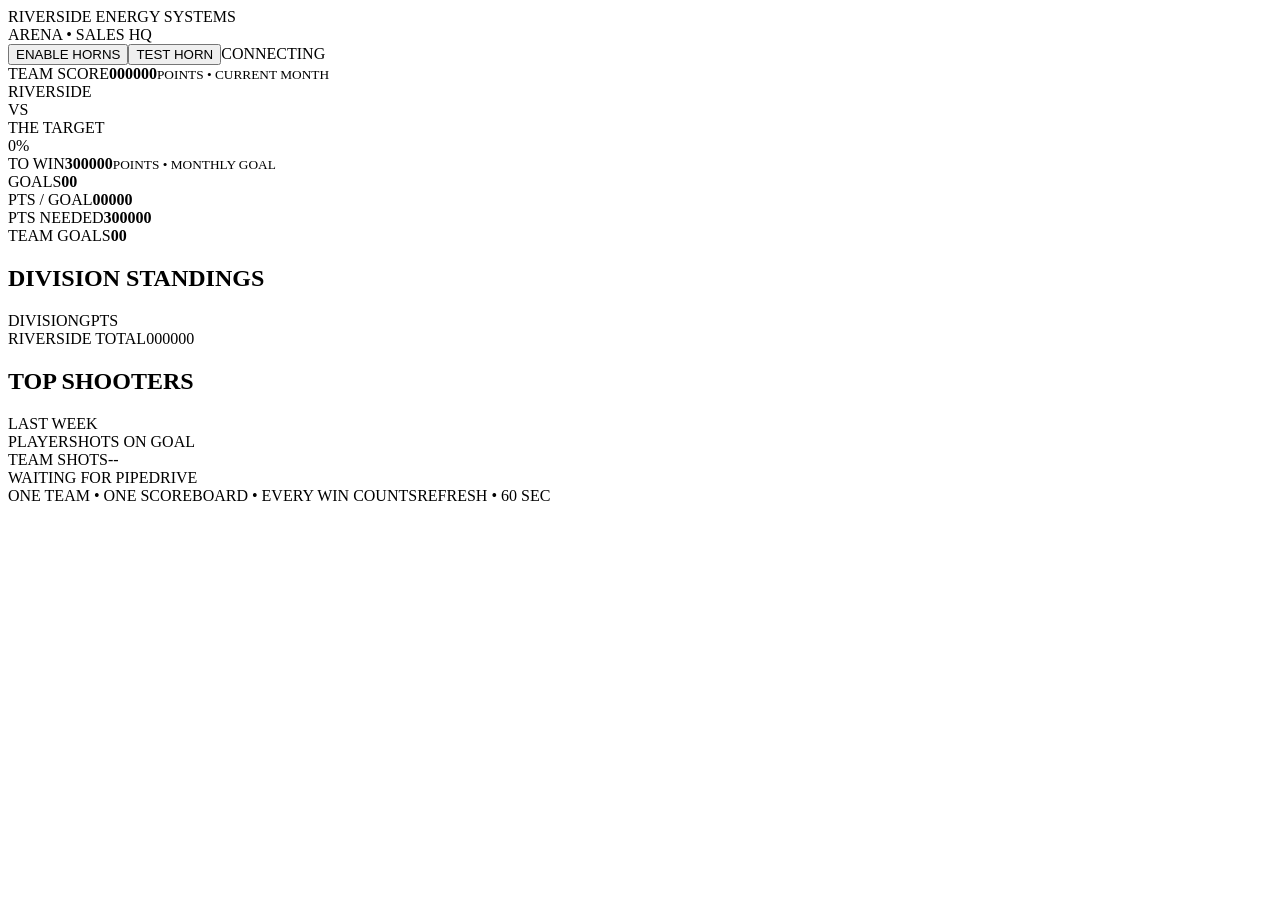
==== public/index.html @ 76a8b640 "Add files via upload" ====
<!doctype html><html lang="en"><head><meta charset="utf-8"><meta name="viewport" content="width=device-width,initial-scale=1"><title>Riverside Arena</title><link rel="stylesheet" href="/styles.css"></head><body>
<main class="board"><header><div><div class="brand">RIVERSIDE ENERGY SYSTEMS</div><div class="subtitle">ARENA • SALES HQ <span id="period"></span></div></div><div class="controls"><button id="soundButton">ENABLE HORNS</button><button id="testButton">TEST HORN</button><span id="status">CONNECTING</span></div></header>
<section class="scoreboard"><div class="score"><label>TEAM SCORE</label><strong id="targetSales" class="led big">000000</strong><small>POINTS • CURRENT MONTH</small></div><div class="mid"><div class="riverside">RIVERSIDE</div><div class="versus">VS</div><div class="riverside">THE TARGET</div><div id="pace" class="pct">0%</div></div><div class="score"><label>TO WIN</label><strong class="led big">300000</strong><small>POINTS • MONTHLY GOAL</small></div></section>
<div class="progress"><div id="progressFill"></div></div><section class="stats"><div><label>GOALS</label><strong id="wins" class="led">00</strong></div><div><label>PTS / GOAL</label><strong id="avgDeal" class="led">00000</strong></div><div><label>PTS NEEDED</label><strong id="toGo" class="led">300000</strong></div><div><label>TEAM GOALS</label><strong id="companyDeals" class="led">00</strong></div></section>
<section class="lower"><article><h2>DIVISION STANDINGS</h2><div class="tablehead"><span>DIVISION</span><span>G</span><span>PTS</span></div><div id="pipelineRows"></div><div class="total"><span>RIVERSIDE TOTAL</span><span id="companySales" class="led">000000</span></div></article><article><div class="leadershead"><h2>TOP SHOOTERS</h2><span>LAST WEEK</span></div><div class="tablehead"><span>PLAYER</span><span>SHOTS ON GOAL</span></div><div id="leaderRows"></div><div class="total"><span>TEAM SHOTS</span><span id="teamShots" class="led">--</span></div><div id="leaderStatus" class="note">WAITING FOR PIPEDRIVE</div></article></section>
<footer><span>ONE TEAM • ONE SCOREBOARD • EVERY WIN COUNTS</span><span id="lastUpdated">REFRESH • 60 SEC</span></footer></main>
<div id="celebration" class="celebration" hidden><div>RIVERSIDE ENERGY SYSTEMS</div><div class="goalword">GOAL!</div><div id="goalAmount" class="goalamount">00000</div><div id="goalPipeline" class="goalpipeline"></div></div>
<script src="/app.js"></script></body></html>
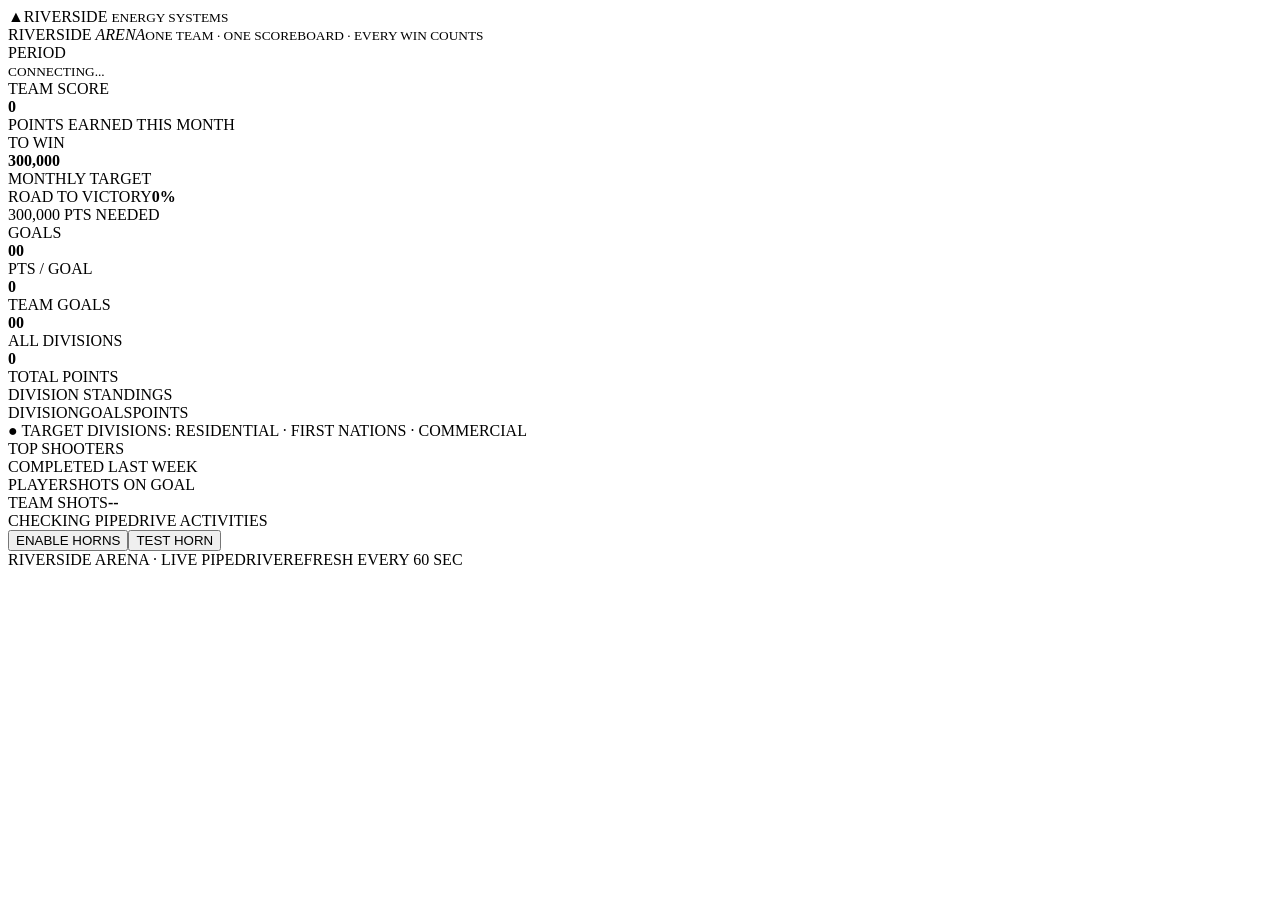
==== commit caf80ba3: "Add files via upload" ====
--- a/public/index.html
+++ b/public/index.html
@@ -1,8 +1,8 @@
-<!doctype html><html lang="en"><head><meta charset="utf-8"><meta name="viewport" content="width=device-width,initial-scale=1"><title>Riverside Arena</title><link rel="stylesheet" href="/styles.css"></head><body>
-<main class="board"><header><div><div class="brand">RIVERSIDE ENERGY SYSTEMS</div><div class="subtitle">ARENA • SALES HQ <span id="period"></span></div></div><div class="controls"><button id="soundButton">ENABLE HORNS</button><button id="testButton">TEST HORN</button><span id="status">CONNECTING</span></div></header>
-<section class="scoreboard"><div class="score"><label>TEAM SCORE</label><strong id="targetSales" class="led big">000000</strong><small>POINTS • CURRENT MONTH</small></div><div class="mid"><div class="riverside">RIVERSIDE</div><div class="versus">VS</div><div class="riverside">THE TARGET</div><div id="pace" class="pct">0%</div></div><div class="score"><label>TO WIN</label><strong class="led big">300000</strong><small>POINTS • MONTHLY GOAL</small></div></section>
-<div class="progress"><div id="progressFill"></div></div><section class="stats"><div><label>GOALS</label><strong id="wins" class="led">00</strong></div><div><label>PTS / GOAL</label><strong id="avgDeal" class="led">00000</strong></div><div><label>PTS NEEDED</label><strong id="toGo" class="led">300000</strong></div><div><label>TEAM GOALS</label><strong id="companyDeals" class="led">00</strong></div></section>
-<section class="lower"><article><h2>DIVISION STANDINGS</h2><div class="tablehead"><span>DIVISION</span><span>G</span><span>PTS</span></div><div id="pipelineRows"></div><div class="total"><span>RIVERSIDE TOTAL</span><span id="companySales" class="led">000000</span></div></article><article><div class="leadershead"><h2>TOP SHOOTERS</h2><span>LAST WEEK</span></div><div class="tablehead"><span>PLAYER</span><span>SHOTS ON GOAL</span></div><div id="leaderRows"></div><div class="total"><span>TEAM SHOTS</span><span id="teamShots" class="led">--</span></div><div id="leaderStatus" class="note">WAITING FOR PIPEDRIVE</div></article></section>
-<footer><span>ONE TEAM • ONE SCOREBOARD • EVERY WIN COUNTS</span><span id="lastUpdated">REFRESH • 60 SEC</span></footer></main>
-<div id="celebration" class="celebration" hidden><div>RIVERSIDE ENERGY SYSTEMS</div><div class="goalword">GOAL!</div><div id="goalAmount" class="goalamount">00000</div><div id="goalPipeline" class="goalpipeline"></div></div>
-<script src="/app.js"></script></body></html>+<!doctype html><html lang="en"><head><meta charset="utf-8"><meta name="viewport" content="width=device-width,initial-scale=1"><title>Riverside Arena | Live Scoreboard</title><link rel="stylesheet" href="/styles.css"></head><body>
+<main class="board">
+<header class="top"><div class="brand"><span class="mountain">▲</span><span>RIVERSIDE <small>ENERGY SYSTEMS</small></span></div><div class="arena-title">RIVERSIDE <em>ARENA</em><small>ONE TEAM · ONE SCOREBOARD · EVERY WIN COUNTS</small></div><div class="right-top"><div id="period">PERIOD</div><small id="status">CONNECTING...</small></div></header>
+<section class="main-scores"><div class="score card"><div class="eyebrow">TEAM SCORE</div><strong id="targetSales">0</strong><div class="hint">POINTS EARNED THIS MONTH</div></div><div class="score card"><div class="eyebrow">TO WIN</div><strong>300,000</strong><div class="hint">MONTHLY TARGET</div></div><div class="progress-card card"><div class="progress-title"><span>ROAD TO VICTORY</span><strong id="pace">0%</strong></div><div class="track"><div id="progressFill"></div></div><div class="hint"><span id="toGo">300,000</span> PTS NEEDED</div></div></section>
+<section class="stats"><div class="card"><div class="eyebrow">GOALS</div><strong id="wins">00</strong></div><div class="card"><div class="eyebrow">PTS / GOAL</div><strong id="avgDeal">0</strong></div><div class="card"><div class="eyebrow">TEAM GOALS</div><strong id="companyDeals">00</strong></div><div class="card"><div class="eyebrow">ALL DIVISIONS</div><strong id="companySales">0</strong><div class="hint">TOTAL POINTS</div></div></section>
+<section class="lower"><article class="card"><div class="section-title">DIVISION STANDINGS</div><div class="tablehead"><span>DIVISION</span><span>GOALS</span><span>POINTS</span></div><div id="pipelineRows"></div><div class="fineprint">● TARGET DIVISIONS: RESIDENTIAL · FIRST NATIONS · COMMERCIAL</div></article><article class="card"><div class="leadershead"><div class="section-title">TOP SHOOTERS</div><div class="week">COMPLETED LAST WEEK</div></div><div class="tablehead shooters-head"><span>PLAYER</span><span>SHOTS ON GOAL</span></div><div id="leaderRows"></div><div class="team-total"><span>TEAM SHOTS</span><strong id="teamShots">--</strong></div><div id="leaderStatus" class="fineprint">CHECKING PIPEDRIVE ACTIVITIES</div></article></section>
+<footer><div class="footer-actions"><button id="soundButton">ENABLE HORNS</button><button id="testButton">TEST HORN</button></div><span>RIVERSIDE ARENA · LIVE PIPEDRIVE</span><span id="lastUpdated">REFRESH EVERY 60 SEC</span></footer></main>
+<div id="celebration" class="celebration" hidden><div>RIVERSIDE ENERGY SYSTEMS</div><div class="goalword">GOAL!</div><div id="goalAmount" class="goalamount"></div><div id="goalPipeline" class="goalpipeline"></div></div><script src="/app.js"></script></body></html>
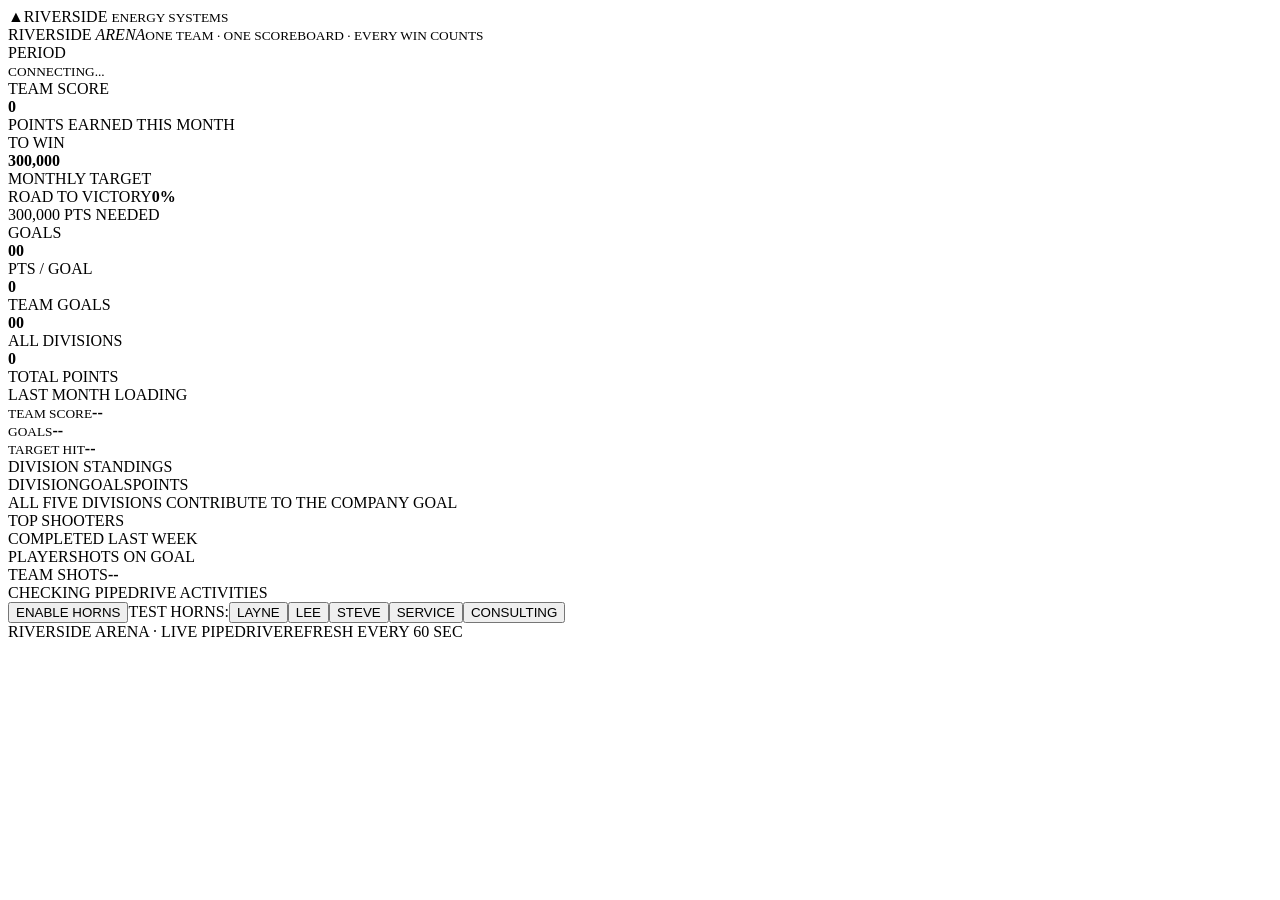
==== commit bb38e87c: "Add files via upload" ====
--- a/public/index.html
+++ b/public/index.html
@@ -1,8 +1,9 @@
-<!doctype html><html lang="en"><head><meta charset="utf-8"><meta name="viewport" content="width=device-width,initial-scale=1"><title>Riverside Arena | Live Scoreboard</title><link rel="stylesheet" href="/styles.css"></head><body>
+<!doctype html><html lang="en"><head><meta charset="utf-8"><meta name="viewport" content="width=device-width,initial-scale=1"><title>Riverside Arena | Live Scoreboard</title><link rel="stylesheet" href="/styles.css?v=3.1"></head><body>
 <main class="board">
 <header class="top"><div class="brand"><span class="mountain">▲</span><span>RIVERSIDE <small>ENERGY SYSTEMS</small></span></div><div class="arena-title">RIVERSIDE <em>ARENA</em><small>ONE TEAM · ONE SCOREBOARD · EVERY WIN COUNTS</small></div><div class="right-top"><div id="period">PERIOD</div><small id="status">CONNECTING...</small></div></header>
 <section class="main-scores"><div class="score card"><div class="eyebrow">TEAM SCORE</div><strong id="targetSales">0</strong><div class="hint">POINTS EARNED THIS MONTH</div></div><div class="score card"><div class="eyebrow">TO WIN</div><strong>300,000</strong><div class="hint">MONTHLY TARGET</div></div><div class="progress-card card"><div class="progress-title"><span>ROAD TO VICTORY</span><strong id="pace">0%</strong></div><div class="track"><div id="progressFill"></div></div><div class="hint"><span id="toGo">300,000</span> PTS NEEDED</div></div></section>
 <section class="stats"><div class="card"><div class="eyebrow">GOALS</div><strong id="wins">00</strong></div><div class="card"><div class="eyebrow">PTS / GOAL</div><strong id="avgDeal">0</strong></div><div class="card"><div class="eyebrow">TEAM GOALS</div><strong id="companyDeals">00</strong></div><div class="card"><div class="eyebrow">ALL DIVISIONS</div><strong id="companySales">0</strong><div class="hint">TOTAL POINTS</div></div></section>
-<section class="lower"><article class="card"><div class="section-title">DIVISION STANDINGS</div><div class="tablehead"><span>DIVISION</span><span>GOALS</span><span>POINTS</span></div><div id="pipelineRows"></div><div class="fineprint">● TARGET DIVISIONS: RESIDENTIAL · FIRST NATIONS · COMMERCIAL</div></article><article class="card"><div class="leadershead"><div class="section-title">TOP SHOOTERS</div><div class="week">COMPLETED LAST WEEK</div></div><div class="tablehead shooters-head"><span>PLAYER</span><span>SHOTS ON GOAL</span></div><div id="leaderRows"></div><div class="team-total"><span>TEAM SHOTS</span><strong id="teamShots">--</strong></div><div id="leaderStatus" class="fineprint">CHECKING PIPEDRIVE ACTIVITIES</div></article></section>
-<footer><div class="footer-actions"><button id="soundButton">ENABLE HORNS</button><button id="testButton">TEST HORN</button></div><span>RIVERSIDE ARENA · LIVE PIPEDRIVE</span><span id="lastUpdated">REFRESH EVERY 60 SEC</span></footer></main>
-<div id="celebration" class="celebration" hidden><div>RIVERSIDE ENERGY SYSTEMS</div><div class="goalword">GOAL!</div><div id="goalAmount" class="goalamount"></div><div id="goalPipeline" class="goalpipeline"></div></div><script src="/app.js"></script></body></html>+<section class="last-month card"><div class="last-month-title">LAST MONTH <span id="lastMonthLabel">LOADING</span></div><div><small>TEAM SCORE</small><strong id="lastMonthScore">--</strong></div><div><small>GOALS</small><strong id="lastMonthGoals">--</strong></div><div><small>TARGET HIT</small><strong id="lastMonthPct">--</strong></div></section>
+<section class="lower"><article class="card"><div class="section-title">DIVISION STANDINGS</div><div class="tablehead"><span>DIVISION</span><span>GOALS</span><span>POINTS</span></div><div id="pipelineRows"></div><div class="fineprint">ALL FIVE DIVISIONS CONTRIBUTE TO THE COMPANY GOAL</div></article><article class="card"><div class="leadershead"><div class="section-title">TOP SHOOTERS</div><div class="week">COMPLETED LAST WEEK</div></div><div class="tablehead shooters-head"><span>PLAYER</span><span>SHOTS ON GOAL</span></div><div id="leaderRows"></div><div class="team-total"><span>TEAM SHOTS</span><strong id="teamShots">--</strong></div><div id="leaderStatus" class="fineprint">CHECKING PIPEDRIVE ACTIVITIES</div></article></section>
+<footer><div class="footer-actions"><button id="soundButton">ENABLE HORNS</button><span class="test-label">TEST HORNS:</span><button data-test-horn="layne">LAYNE</button><button data-test-horn="lee">LEE</button><button data-test-horn="steve">STEVE</button><button data-test-horn="service">SERVICE</button><button data-test-horn="consulting">CONSULTING</button></div><span>RIVERSIDE ARENA · LIVE PIPEDRIVE</span><span id="lastUpdated">REFRESH EVERY 60 SEC</span></footer></main>
+<div id="celebration" class="celebration" hidden><div>RIVERSIDE ENERGY SYSTEMS</div><div class="goalword">GOOOOOOOAL!</div><div id="goalPlayer" class="goalplayer">RIVERSIDE ENERGY SYSTEMS</div><div id="goalAmount" class="goalamount"></div><div id="goalPipeline" class="goalpipeline"></div></div><script src="/app.js?v=3.1"></script></body></html>
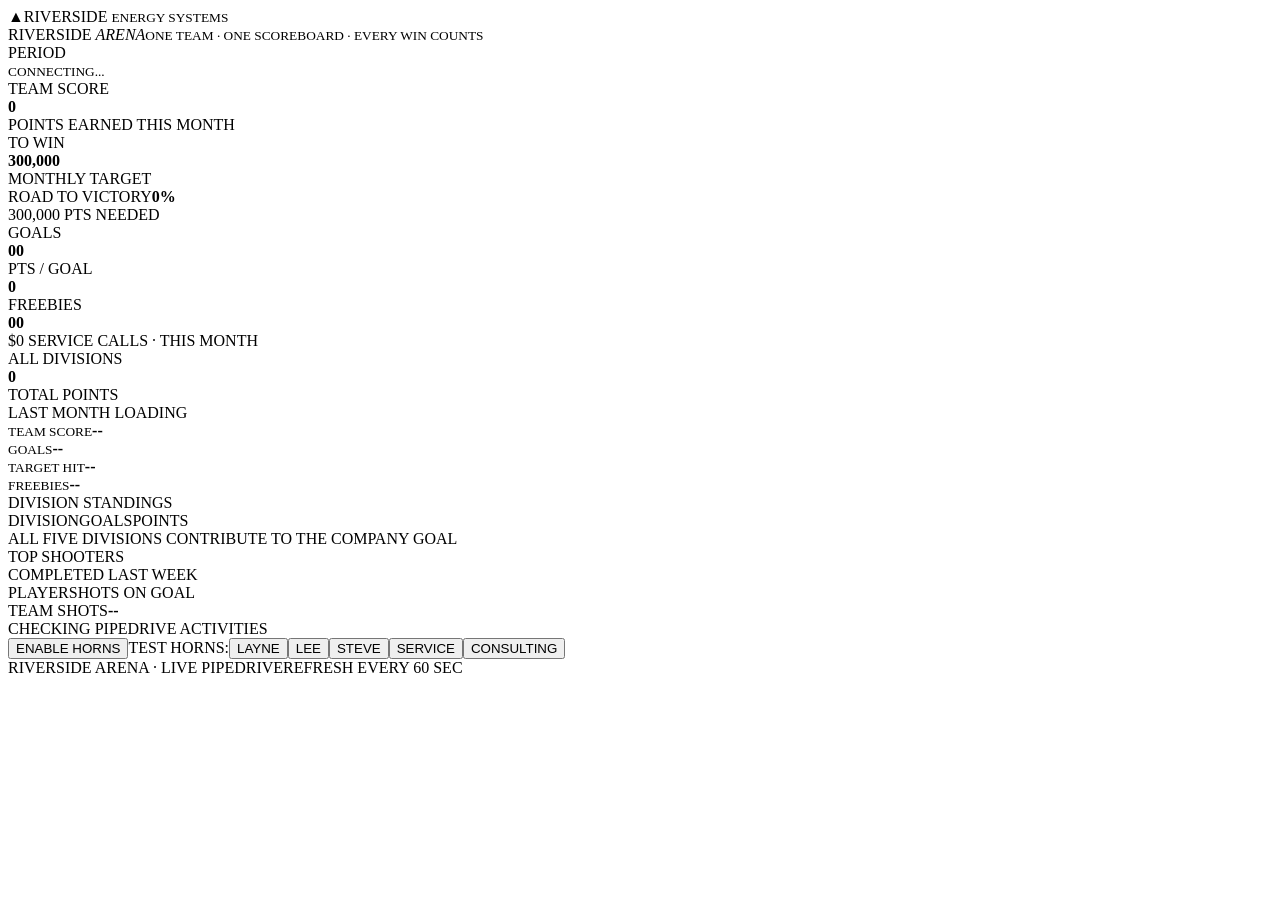
==== commit b72dbeed: "Add files via upload" ====
--- a/public/index.html
+++ b/public/index.html
@@ -1,9 +1,9 @@
-<!doctype html><html lang="en"><head><meta charset="utf-8"><meta name="viewport" content="width=device-width,initial-scale=1"><title>Riverside Arena | Live Scoreboard</title><link rel="stylesheet" href="/styles.css?v=3.1"></head><body>
+<!doctype html><html lang="en"><head><meta charset="utf-8"><meta name="viewport" content="width=device-width,initial-scale=1"><title>Riverside Arena | Live Scoreboard</title><link rel="stylesheet" href="/styles.css?v=3.2"></head><body>
 <main class="board">
 <header class="top"><div class="brand"><span class="mountain">▲</span><span>RIVERSIDE <small>ENERGY SYSTEMS</small></span></div><div class="arena-title">RIVERSIDE <em>ARENA</em><small>ONE TEAM · ONE SCOREBOARD · EVERY WIN COUNTS</small></div><div class="right-top"><div id="period">PERIOD</div><small id="status">CONNECTING...</small></div></header>
 <section class="main-scores"><div class="score card"><div class="eyebrow">TEAM SCORE</div><strong id="targetSales">0</strong><div class="hint">POINTS EARNED THIS MONTH</div></div><div class="score card"><div class="eyebrow">TO WIN</div><strong>300,000</strong><div class="hint">MONTHLY TARGET</div></div><div class="progress-card card"><div class="progress-title"><span>ROAD TO VICTORY</span><strong id="pace">0%</strong></div><div class="track"><div id="progressFill"></div></div><div class="hint"><span id="toGo">300,000</span> PTS NEEDED</div></div></section>
-<section class="stats"><div class="card"><div class="eyebrow">GOALS</div><strong id="wins">00</strong></div><div class="card"><div class="eyebrow">PTS / GOAL</div><strong id="avgDeal">0</strong></div><div class="card"><div class="eyebrow">TEAM GOALS</div><strong id="companyDeals">00</strong></div><div class="card"><div class="eyebrow">ALL DIVISIONS</div><strong id="companySales">0</strong><div class="hint">TOTAL POINTS</div></div></section>
-<section class="last-month card"><div class="last-month-title">LAST MONTH <span id="lastMonthLabel">LOADING</span></div><div><small>TEAM SCORE</small><strong id="lastMonthScore">--</strong></div><div><small>GOALS</small><strong id="lastMonthGoals">--</strong></div><div><small>TARGET HIT</small><strong id="lastMonthPct">--</strong></div></section>
+<section class="stats"><div class="card"><div class="eyebrow">GOALS</div><strong id="wins">00</strong></div><div class="card"><div class="eyebrow">PTS / GOAL</div><strong id="avgDeal">0</strong></div><div class="card"><div class="eyebrow">FREEBIES</div><strong id="freebies">00</strong><div class="hint">$0 SERVICE CALLS · THIS MONTH</div></div><div class="card"><div class="eyebrow">ALL DIVISIONS</div><strong id="companySales">0</strong><div class="hint">TOTAL POINTS</div></div></section>
+<section class="last-month card"><div class="last-month-title">LAST MONTH <span id="lastMonthLabel">LOADING</span></div><div><small>TEAM SCORE</small><strong id="lastMonthScore">--</strong></div><div><small>GOALS</small><strong id="lastMonthGoals">--</strong></div><div><small>TARGET HIT</small><strong id="lastMonthPct">--</strong></div><div><small>FREEBIES</small><strong id="lastMonthFreebies">--</strong></div></section>
 <section class="lower"><article class="card"><div class="section-title">DIVISION STANDINGS</div><div class="tablehead"><span>DIVISION</span><span>GOALS</span><span>POINTS</span></div><div id="pipelineRows"></div><div class="fineprint">ALL FIVE DIVISIONS CONTRIBUTE TO THE COMPANY GOAL</div></article><article class="card"><div class="leadershead"><div class="section-title">TOP SHOOTERS</div><div class="week">COMPLETED LAST WEEK</div></div><div class="tablehead shooters-head"><span>PLAYER</span><span>SHOTS ON GOAL</span></div><div id="leaderRows"></div><div class="team-total"><span>TEAM SHOTS</span><strong id="teamShots">--</strong></div><div id="leaderStatus" class="fineprint">CHECKING PIPEDRIVE ACTIVITIES</div></article></section>
 <footer><div class="footer-actions"><button id="soundButton">ENABLE HORNS</button><span class="test-label">TEST HORNS:</span><button data-test-horn="layne">LAYNE</button><button data-test-horn="lee">LEE</button><button data-test-horn="steve">STEVE</button><button data-test-horn="service">SERVICE</button><button data-test-horn="consulting">CONSULTING</button></div><span>RIVERSIDE ARENA · LIVE PIPEDRIVE</span><span id="lastUpdated">REFRESH EVERY 60 SEC</span></footer></main>
-<div id="celebration" class="celebration" hidden><div>RIVERSIDE ENERGY SYSTEMS</div><div class="goalword">GOOOOOOOAL!</div><div id="goalPlayer" class="goalplayer">RIVERSIDE ENERGY SYSTEMS</div><div id="goalAmount" class="goalamount"></div><div id="goalPipeline" class="goalpipeline"></div></div><script src="/app.js?v=3.1"></script></body></html>+<div id="celebration" class="celebration" hidden><div>RIVERSIDE ENERGY SYSTEMS</div><div class="goalword">GOOOOOOOAL!</div><div id="goalPlayer" class="goalplayer">RIVERSIDE ENERGY SYSTEMS</div><div id="goalAmount" class="goalamount"></div><div id="goalPipeline" class="goalpipeline"></div></div><script src="/app.js?v=3.2-weekly-freebies"></script></body></html>
